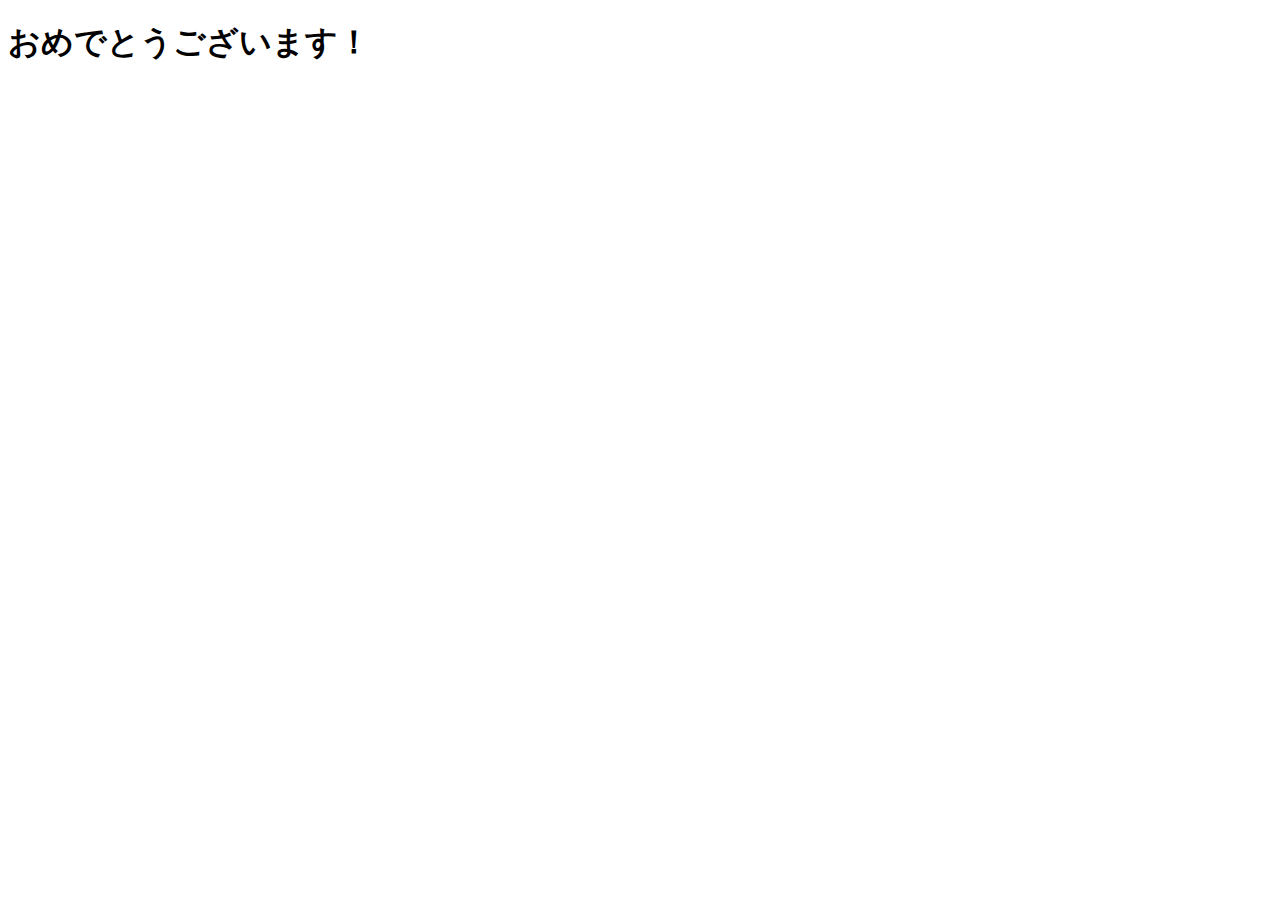
==== Guamproject.pdf78.html @ 4d4a1d38 "Update and rename index.html to Guamproject.pdf78.html" ====
<!DOCTYPE html>
<html>
  <head>
    <meta charset="utf-8">
    <title>Guamproject</title>
    <link rel="stylesheet" href="stylesheet.css">
  </head>
  <body>
    <h1 class="title">おめでとうございます！</h1>
  </body>
</html>
---- stylesheet.css ----
.map {
  position: relative;
  width: 1000px;
  length: 1800px;
}

.guamisland {
  position: absolute;
  top: 0;
  left: 0;
}

.hotel {
  position: absolute;
  top: 50px;
  left: 280px;
}
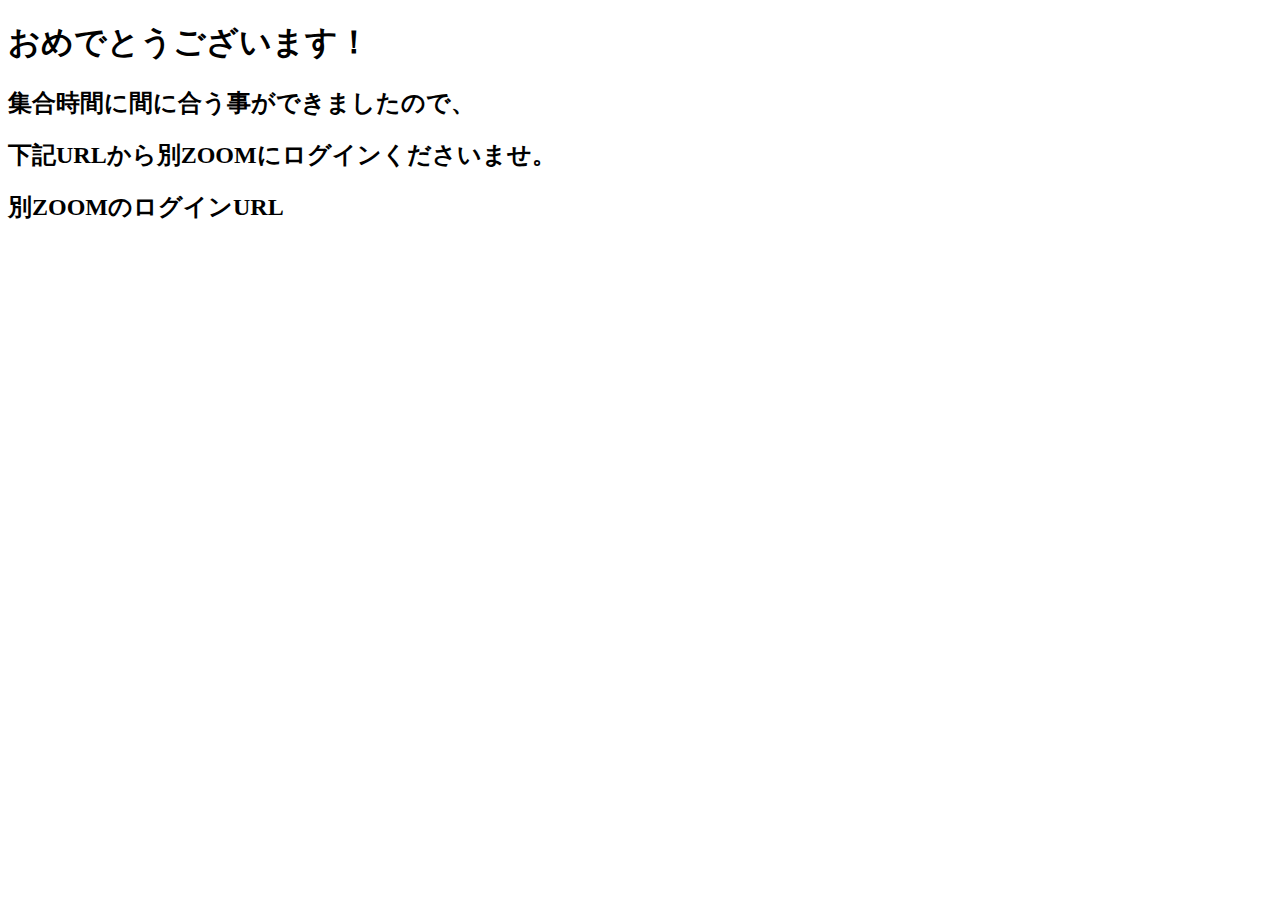
==== commit ce360b7b: "Update Guamproject.pdf78.html" ====
--- a/Guamproject.pdf78.html
+++ b/Guamproject.pdf78.html
@@ -7,5 +7,8 @@
   </head>
   <body>
     <h1 class="title">おめでとうございます！</h1>
+    <h2>集合時間に間に合う事ができましたので、</h2>
+    <h2>下記URLから別ZOOMにログインくださいませ。</h2>
+    <h2>別ZOOMのログインURL</h2>
   </body>
 </html>
